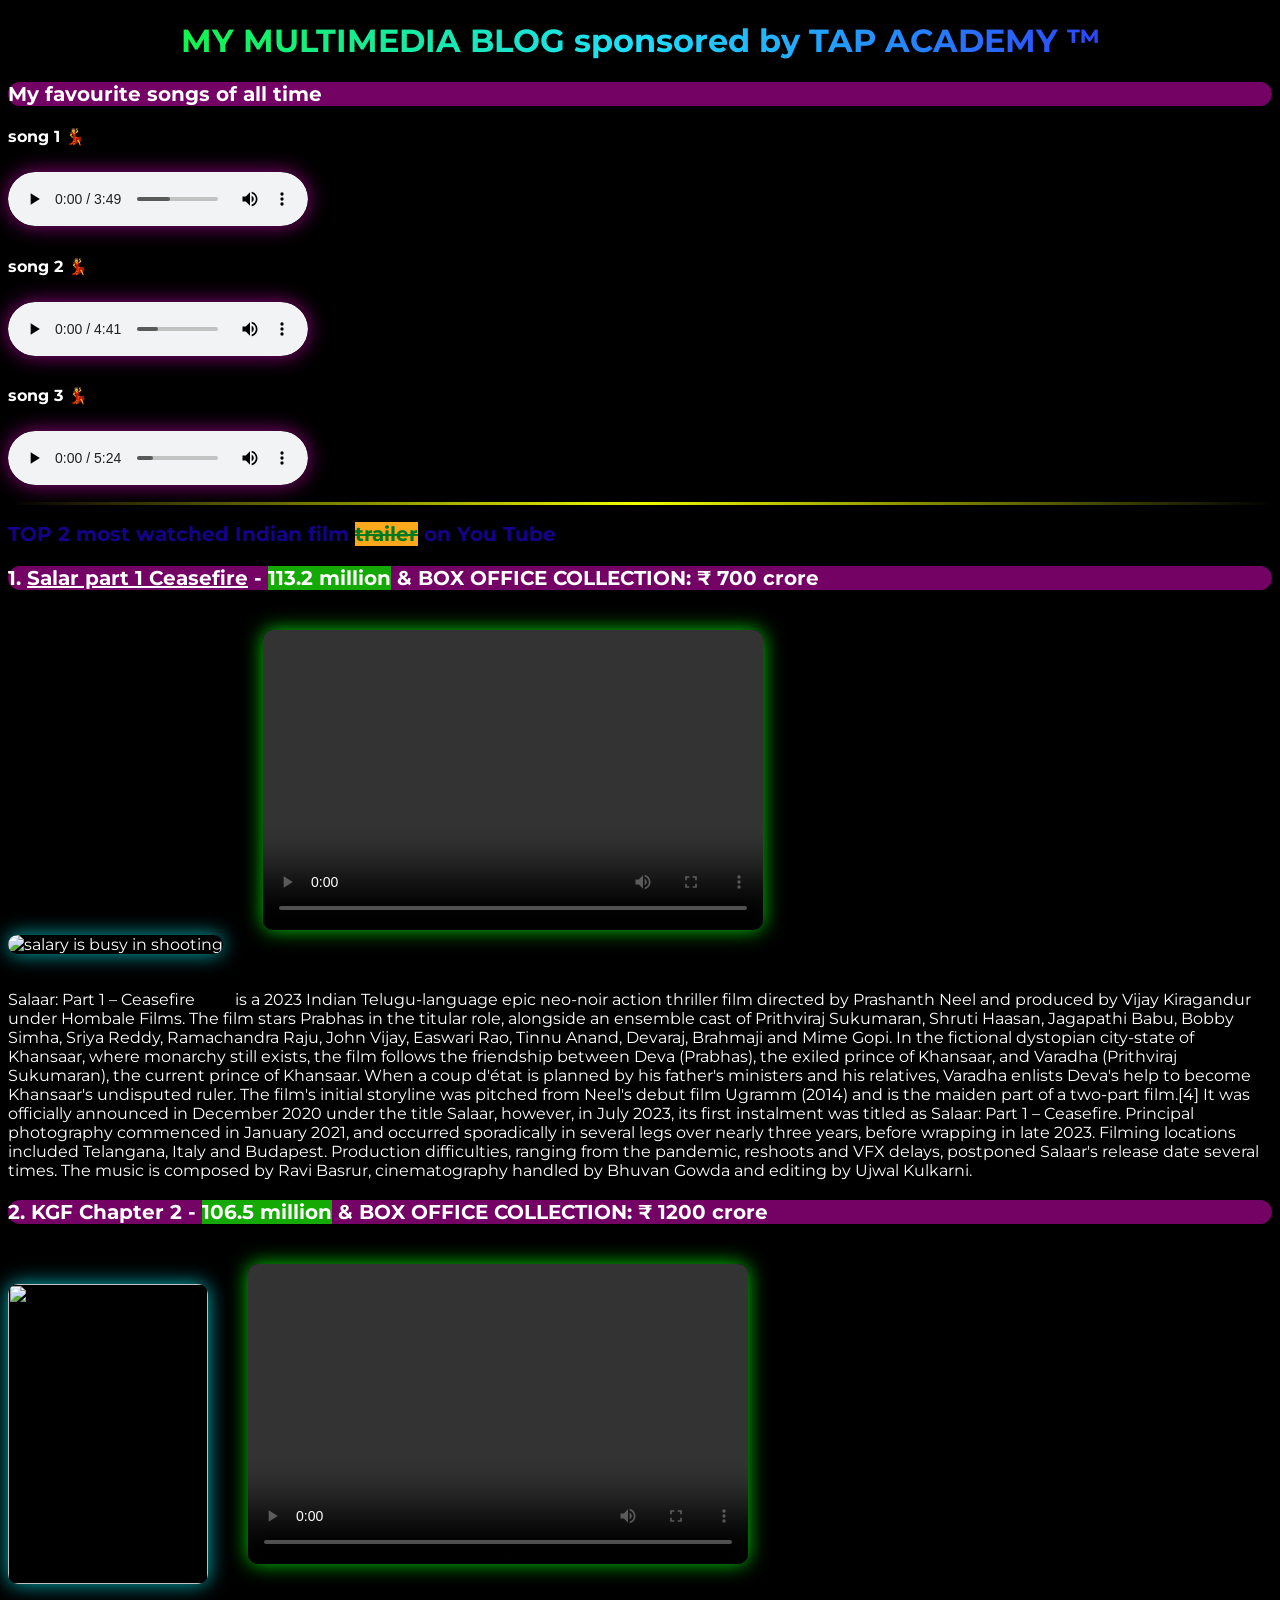
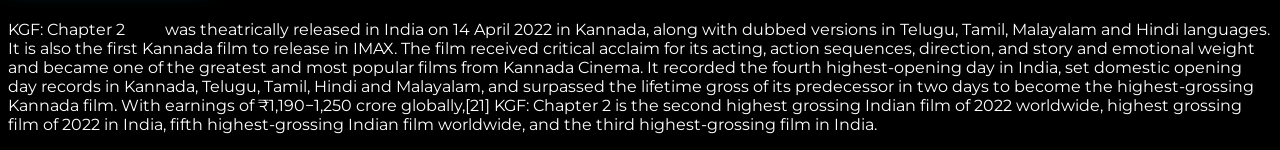
==== index.html @ 89531eb9 "Fix CSS path" ====
<!DOCTYPE html>
<html lang="en">
  <head>
    <meta charset="UTF-8" />
    <meta name="viewport" content="width=device-width, initial-scale=1.0" />
    <title>multimedia blog showcasing indian cinema!</title>
    <link rel="icon" href="/icon1.jpg" />
    <link rel="stylesheet" href="style.css">
  </head>
  <body>
    <h1 class="heading">
      MY MULTIMEDIA BLOG sponsored by TAP ACADEMY &#8482;
    </h1>
    <h3>My favourite songs of all time</h3>
    <h4>song 1 &#128131;</h4>
    <audio src="/assets/audio 1.mp3" controls></audio>
    <h4>song 2 &#128131;</h4>
    <audio src="/assets/audio 2.mp3" controls></audio>
    <h4>song 3 &#128131;</h4>
    <audio src="/assets/audio 3.mp3" controls></audio>
    <hr/>
    <h2 class="heading1">
      TOP 2 most watched Indian film <del>trailer</del> on You Tube
    </h2>
    <h3>
      1. <ins>Salar part 1 Ceasefire</ins> -
      <mark>113.2 million</mark> & BOX OFFICE COLLECTION:
      ₹ 700 crore
    </h3>
    <img
      src="https://m.media-amazon.com/images/M/MV5BYWM1NDkwZWItOTU1YS00MjkyLTg5NzgtZjRhNjkxZmJjNDg5XkEyXkFqcGc@._V1_.jpg"
      alt="salary is busy in shooting"
      height="300px"
      width="180px"
    />
    &nbsp;&nbsp;&nbsp;&nbsp;&nbsp;&nbsp;&nbsp;&nbsp;
    <video
      src="/assets/video 1.mp4"
      controls
      height="300px"
      width="700px"
    ></video>
    <p>
      Salaar: Part 1 – Ceasefire
      &nbsp;&nbsp;&nbsp;&nbsp;&nbsp;&nbsp;&nbsp;&nbsp; is a 2023 Indian
      Telugu-language epic neo-noir action thriller film directed by Prashanth
      Neel and produced by Vijay Kiragandur under Hombale Films. The film stars
      Prabhas in the titular role, alongside an ensemble cast of Prithviraj
      Sukumaran, Shruti Haasan, Jagapathi Babu, Bobby Simha, Sriya Reddy,
      Ramachandra Raju, John Vijay, Easwari Rao, Tinnu Anand, Devaraj, Brahmaji
      and Mime Gopi. In the fictional dystopian city-state of Khansaar, where
      monarchy still exists, the film follows the friendship between Deva
      (Prabhas), the exiled prince of Khansaar, and Varadha (Prithviraj
      Sukumaran), the current prince of Khansaar. When a coup d'état is planned
      by his father's ministers and his relatives, Varadha enlists Deva's help
      to become Khansaar's undisputed ruler. The film's initial storyline was
      pitched from Neel's debut film Ugramm (2014) and is the maiden part of a
      two-part film.[4] It was officially announced in December 2020 under the
      title Salaar, however, in July 2023, its first instalment was titled as
      Salaar: Part 1 – Ceasefire. Principal photography commenced in January
      2021, and occurred sporadically in several legs over nearly three years,
      before wrapping in late 2023. Filming locations included Telangana, Italy
      and Budapest. Production difficulties, ranging from the pandemic, reshoots
      and VFX delays, postponed Salaar's release date several times. The music
      is composed by Ravi Basrur, cinematography handled by Bhuvan Gowda and
      editing by Ujwal Kulkarni.
    </p>
    <h3 >
      2. <abbr></abbr>KGF</abbr> Chapter 2 -
      <mark>106.5 million</mark> & BOX OFFICE COLLECTION:
      ₹ 1200 crore
    </h3>
    <img
      src="https://m.media-amazon.com/images/S/pv-target-images/ef222e4c367082c8f94315fbf5b62d350547c5e2589a97f12d5414979c64a9fc.jpg"
      alt=""
      height="300px"
      width=""
      180px
    />
    &nbsp;&nbsp;&nbsp;&nbsp;&nbsp;&nbsp;&nbsp;&nbsp;
    <video
      src="/assets/video 2.mp4"
      controls
      height="300px"
      width="700px"
    ></video>
    <p>
      KGF: Chapter 2 &nbsp;&nbsp;&nbsp;&nbsp;&nbsp;&nbsp;&nbsp;&nbsp; was
      theatrically released in India on 14 April 2022 in Kannada, along with
      dubbed versions in Telugu, Tamil, Malayalam and Hindi languages. It is
      also the first Kannada film to release in IMAX. The film received critical
      acclaim for its acting, action sequences, direction, and story and
      emotional weight and became one of the greatest and most popular films
      from Kannada Cinema. It recorded the fourth highest-opening day in India,
      set domestic opening day records in Kannada, Telugu, Tamil, Hindi and
      Malayalam, and surpassed the lifetime gross of its predecessor in two days
      to become the highest-grossing Kannada film. With earnings of ₹1,190−1,250
      crore globally,[21] KGF: Chapter 2 is the second highest grossing Indian
      film of 2022 worldwide, highest grossing film of 2022 in India, fifth
      highest-grossing Indian film worldwide, and the third highest-grossing
      film in India.
    </p>
  </body>
</html>
---- style.css ----
@import url("https://fonts.googleapis.com/css2?family=Montserrat:ital,wght@0,100..900;1,100..900&family=Open+Sans:ital,wght@0,300..800;1,300..800&display=swap");

* {
  background-color: black;
  color: white;
  font-family: "Montserrat", sans-serif;
}
.heading {
  background: linear-gradient(to right, #0dfc09, #1ddffd, #320bf8);
  background-clip: text;
  color: transparent;
  text-align: center;
}
.heading1 {
  color: rgb(21, 0, 139);
  font-size: 20px;
  border-radius: 20px;
}
h3,
ins {
  background-color: rgb(116, 2, 101);
  font-size: 20px;
  border-radius: 20px;
}
audio {
  border-radius: 50px;
  box-shadow: rgb(143, 1, 126) 0px 0px 20px;
  margin: 5px auto;
}
img {
  width: 200px;
  border-radius: 10px;
  box-shadow: 0px 0px 20px rgb(1, 179, 185);
  margin: 20px auto;
}
video {
  width: 500px;
  border-radius: 10px;
  box-shadow: 0px 0px 20px rgb(2, 205, 5);
  margin: 20px auto;
}
hr {
  border: none;
  background: linear-gradient(
    to right,
    transparent,
    rgb(242, 255, 0),
    transparent
  );
  height: 3px;
}

del {
  color: #027b1c;
  background-color: #fda71d;
}
mark {
  background-color: rgb(20, 169, 3);
}

#title {
  color: #08be08;
}
#name {
  font-size: large;
  color: rgb(3, 173, 167);
}
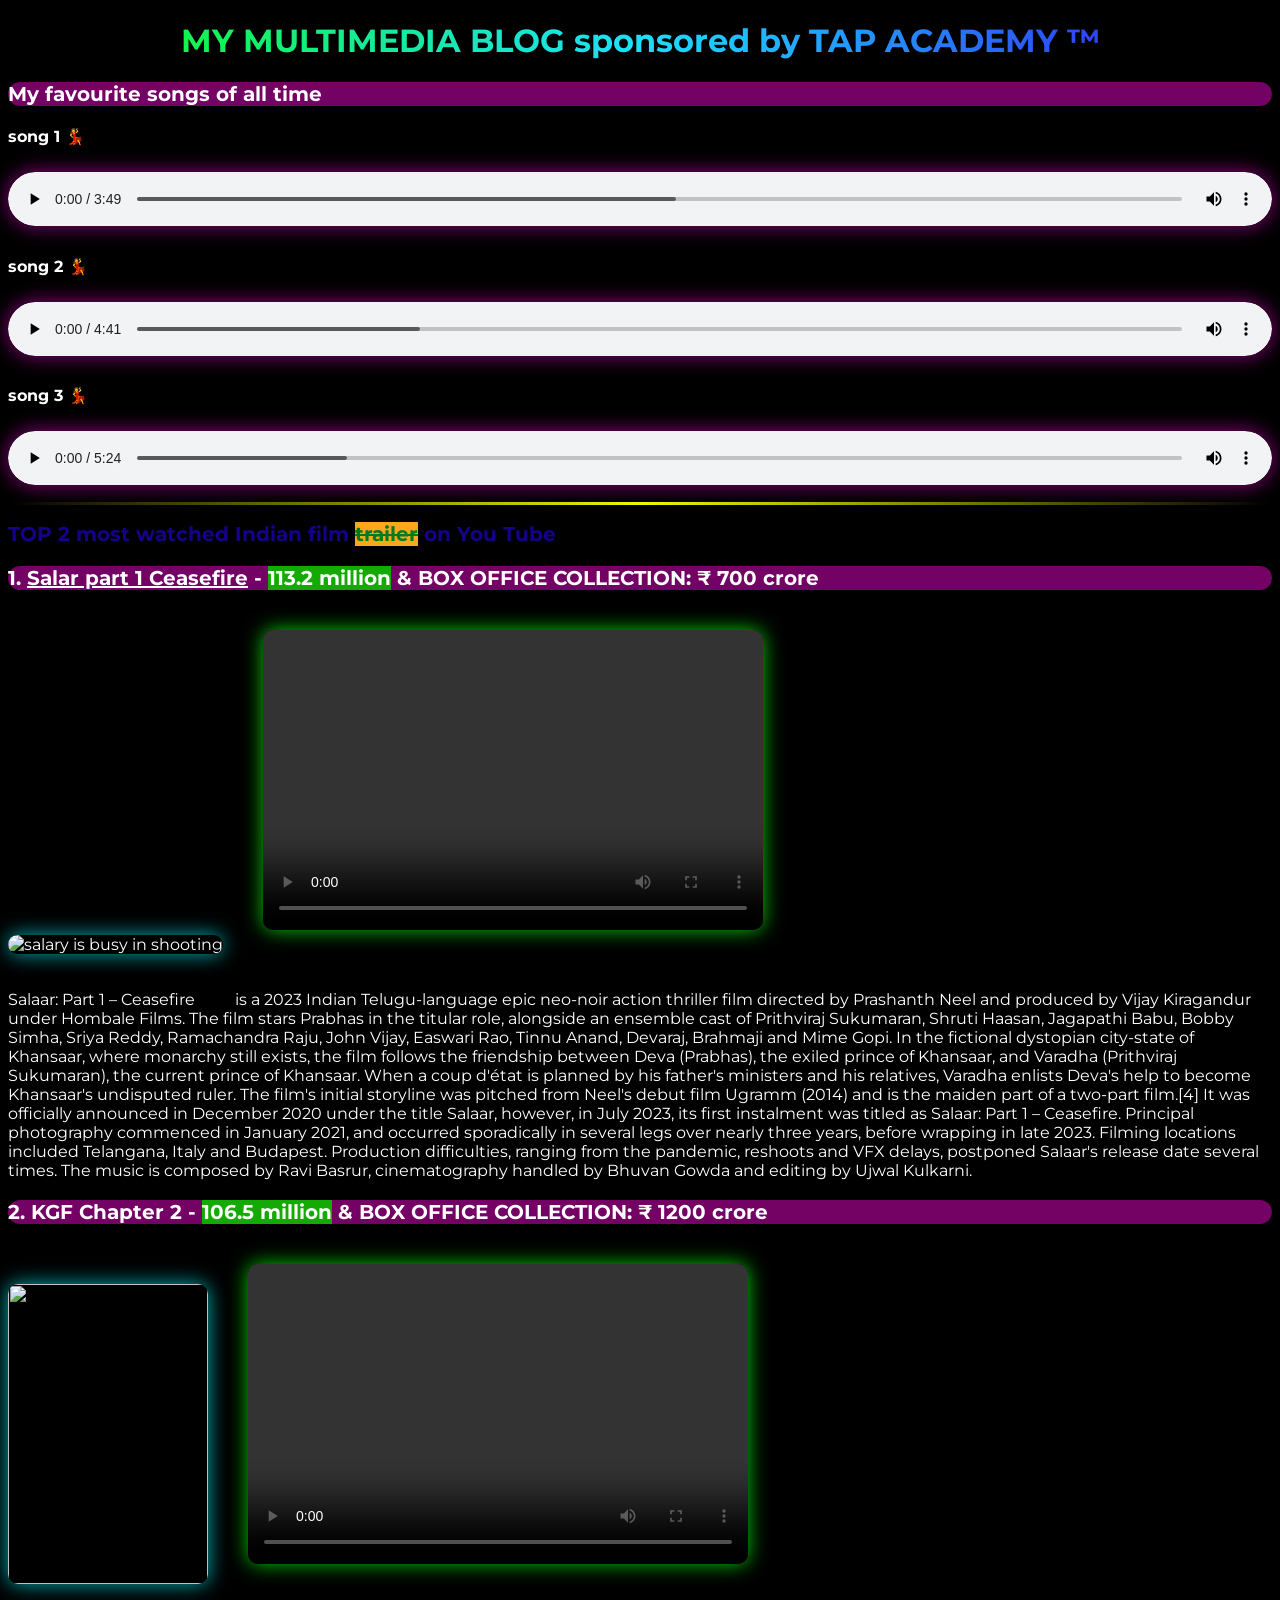
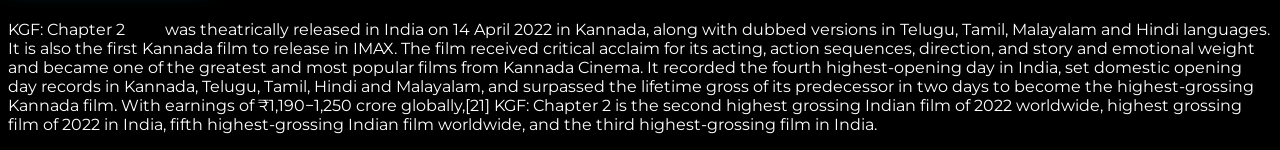
==== commit 94e81891: "Fix CSS path" ====
--- a/index.html
+++ b/index.html
@@ -13,11 +13,11 @@
     </h1>
     <h3>My favourite songs of all time</h3>
     <h4>song 1 &#128131;</h4>
-    <audio src="/assets/audio 1.mp3" controls></audio>
+    <audio src="assets/audio 1.mp3" controls></audio>
     <h4>song 2 &#128131;</h4>
-    <audio src="/assets/audio 2.mp3" controls></audio>
+    <audio src="assets/audio 2.mp3" controls></audio>
     <h4>song 3 &#128131;</h4>
-    <audio src="/assets/audio 3.mp3" controls></audio>
+    <audio src="assets/audio 3.mp3" controls></audio>
     <hr/>
     <h2 class="heading1">
       TOP 2 most watched Indian film <del>trailer</del> on You Tube
@@ -35,7 +35,7 @@
     />
     &nbsp;&nbsp;&nbsp;&nbsp;&nbsp;&nbsp;&nbsp;&nbsp;
     <video
-      src="/assets/video 1.mp4"
+      src="assets/video 1.mp4"
       controls
       height="300px"
       width="700px"
@@ -79,7 +79,7 @@
     />
     &nbsp;&nbsp;&nbsp;&nbsp;&nbsp;&nbsp;&nbsp;&nbsp;
     <video
-      src="/assets/video 2.mp4"
+      src="assets/video 2.mp4"
       controls
       height="300px"
       width="700px"
--- a/style.css
+++ b/style.css
@@ -23,6 +23,7 @@
   border-radius: 20px;
 }
 audio {
+  width: 100%;
   border-radius: 50px;
   box-shadow: rgb(143, 1, 126) 0px 0px 20px;
   margin: 5px auto;
